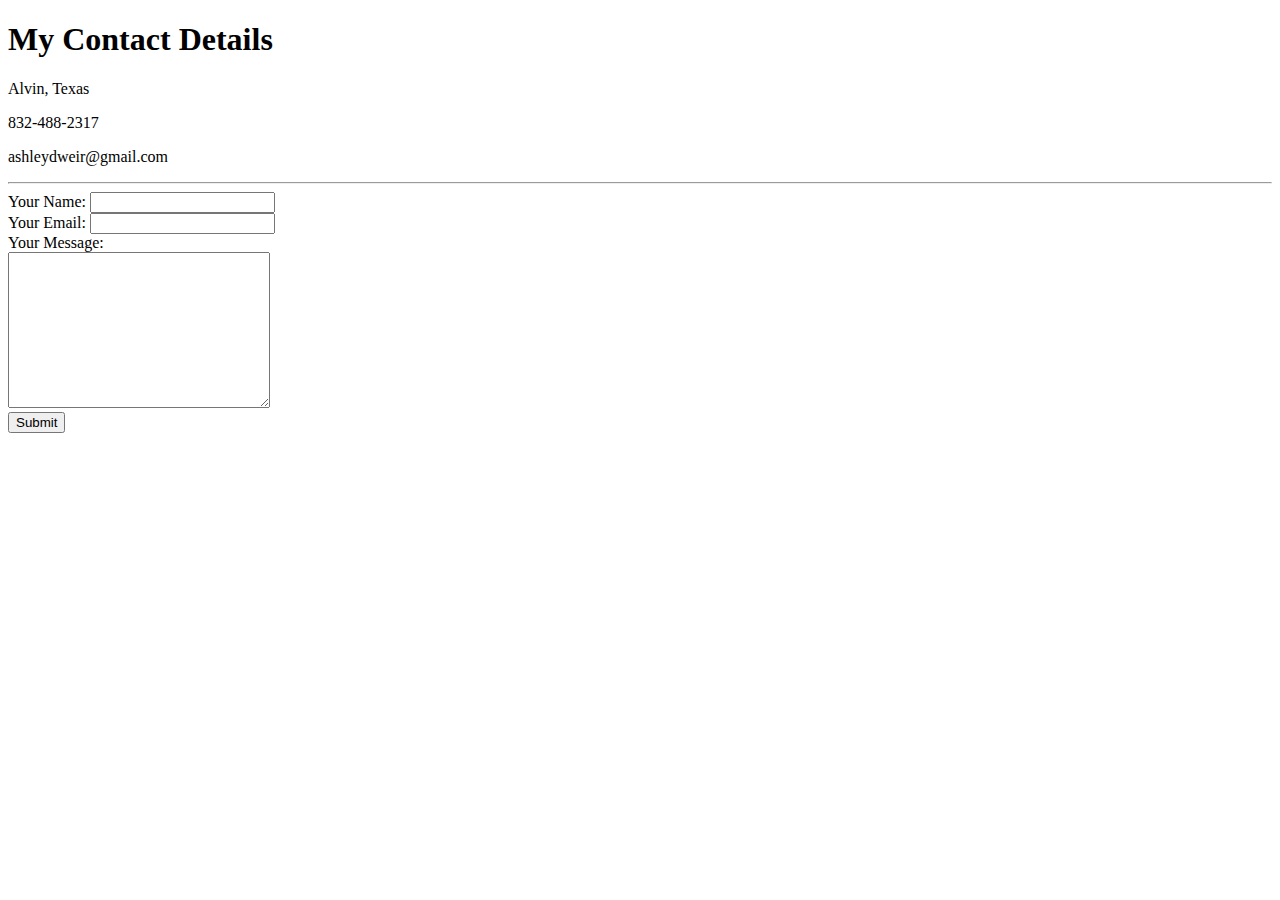
==== contact-me.html @ 73aa7be9 "Added initial cv websites files" ====
<!DOCTYPE html>
<html lang="en" dir="ltr">

<head>
  <meta charset="utf-8">
  <title>Contact Me</title>
</head>

<body>
  <h1>My Contact Details</h1>
  <p>Alvin, Texas</p>
  <p>832-488-2317</p>
  <p>ashleydweir@gmail.com</p>
  <hr>
  <form action="mailto:ashleydweir@gmail.com" method="post" enctype="text/plain">
    <label>Your Name:</label>
    <input type="text" name="yourName" value=""><br>
    <label>Your Email:</label>
    <input type="email" name="yourEmail" value=""><br>
    <label>Your Message:</label><br>
    <textarea name="yourMessage" rows="10" cols="30"></textarea><br>
    <input type="submit" name="">

  </form>

</body>

</html>
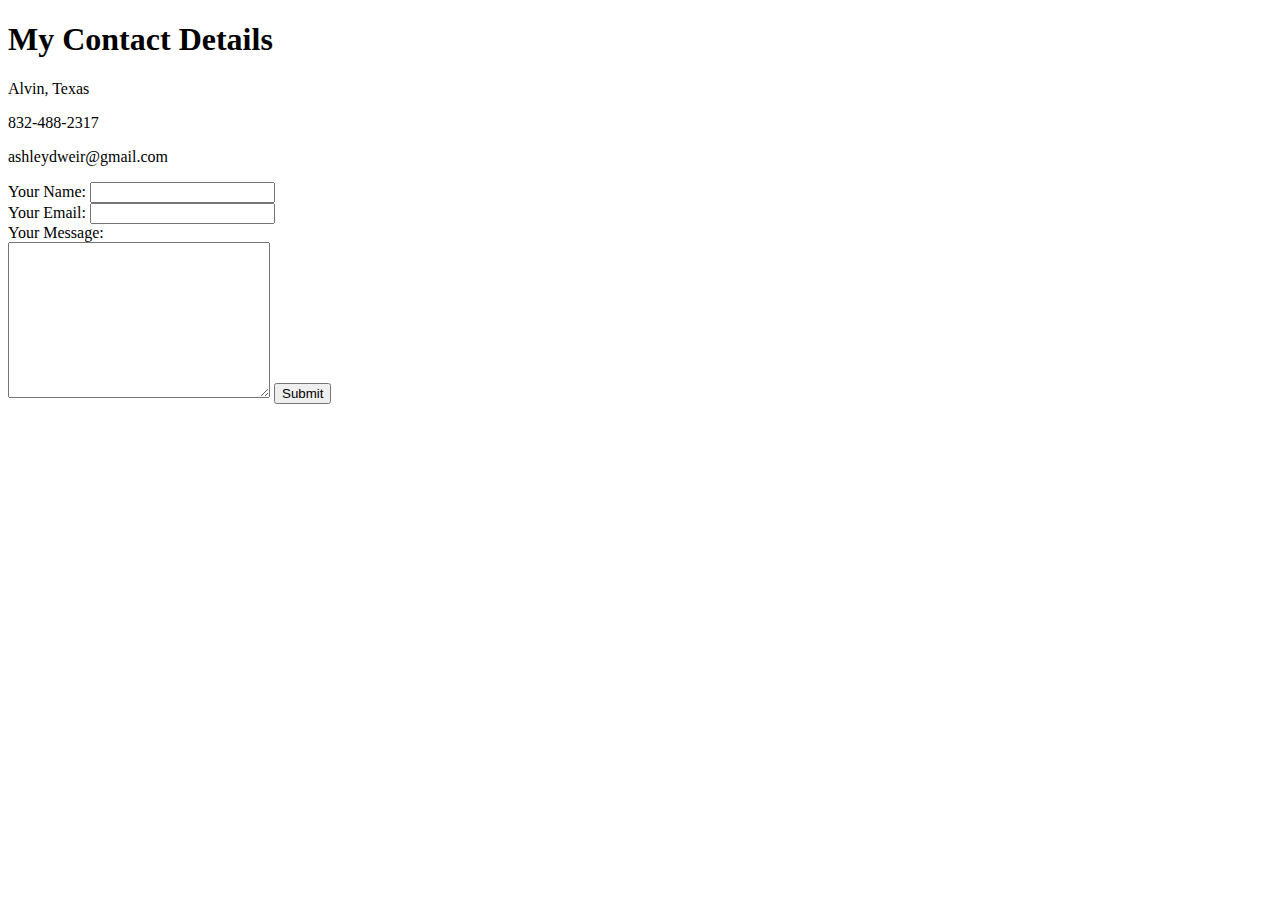
==== commit d8843003: "Update contact-me.html" ====
--- a/contact-me.html
+++ b/contact-me.html
@@ -1,28 +1,26 @@
 <!DOCTYPE html>
 <html lang="en" dir="ltr">
+  <head>
+    <meta charset="utf-8">
+    <title>Contact Me</title>
+    <link rel="stylesheet" href="css/styles.css">
+  </head>
+  <body>
 
-<head>
-  <meta charset="utf-8">
-  <title>Contact Me</title>
-</head>
-
-<body>
   <h1>My Contact Details</h1>
   <p>Alvin, Texas</p>
   <p>832-488-2317</p>
   <p>ashleydweir@gmail.com</p>
-  <hr>
+
   <form action="mailto:ashleydweir@gmail.com" method="post" enctype="text/plain">
     <label>Your Name:</label>
-    <input type="text" name="yourName" value=""><br>
+    <input type="text" name="Your Name" value=""><br>
     <label>Your Email:</label>
-    <input type="email" name="yourEmail" value=""><br>
+    <input type="email" name="Your Email" value=""><br>
     <label>Your Message:</label><br>
-    <textarea name="yourMessage" rows="10" cols="30"></textarea><br>
+    <textarea name="Your Message" rows="10" cols="30"></textarea>
     <input type="submit" name="">
 
   </form>
-
-</body>
-
+  </body>
 </html>
